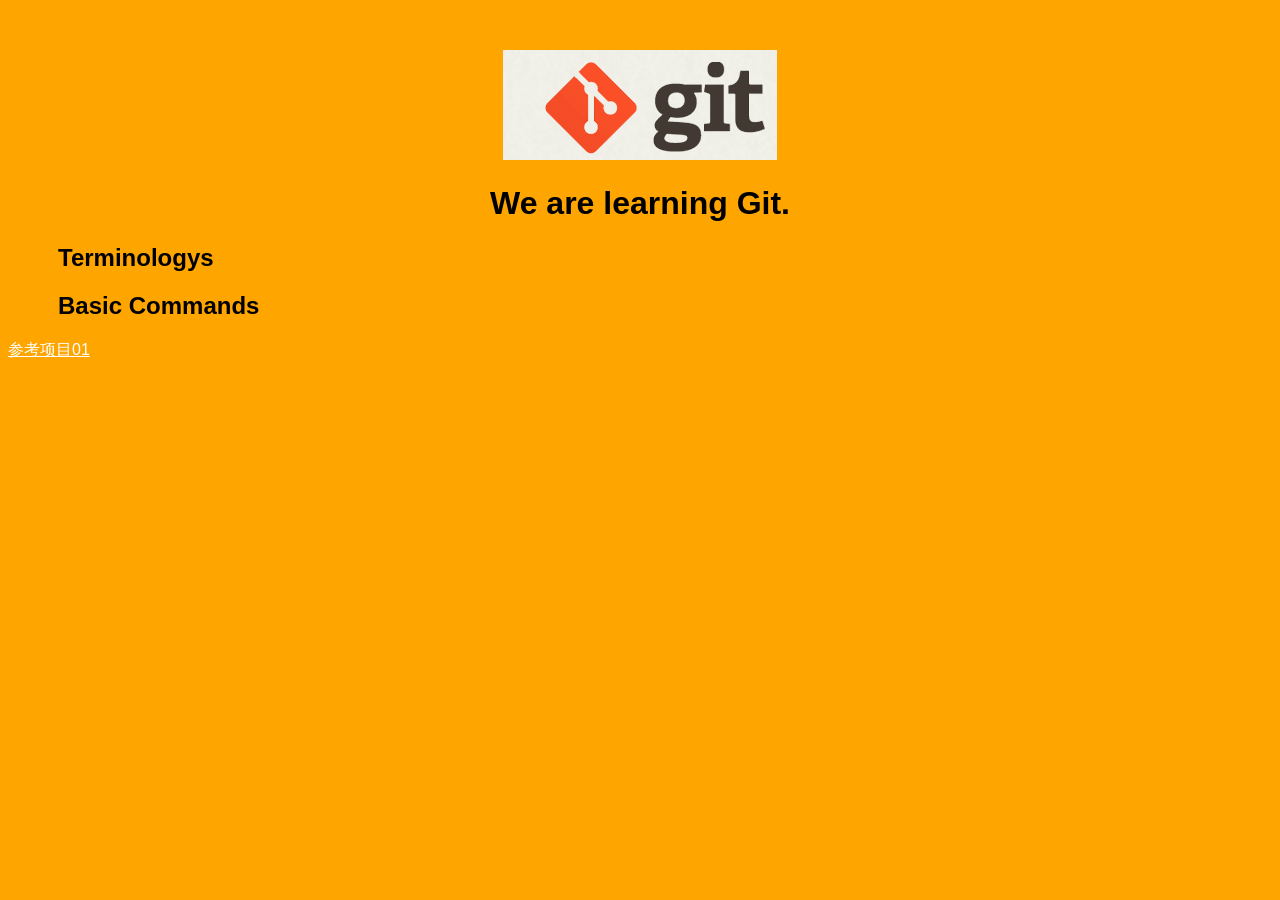
==== index.html @ fb665cff "Add git add command in index." ====
<!DOCTYPE html>
<html>
<head>
    <title>Git Demo</title>
    <link rel="stylesheet" type="text/css" href="styles/style.css">
</head>
<body>
    <header>
        <img id="header-img" src="images/git-logo.png">
        <h1 id='header-words'>We are learning Git.</h1> 
    </header>

    <section>
        <div class="accordion"><h1>Terminologys</h1></div>
            <div class="panel">
                <ol>
                    <li>bare repository</li>
                    <li></li>
                    <li></li>
                    <li></li>
                    <li></li>
                    <li></li>
                    <li></li>
                    <li></li>
                    <li></li>
                    <li></li>
                </ol>     
            </div>
        <div class="accordion"><h1>Basic Commands</h1></div>
            <div class="panel">
                <ol>
                    <li>config</li>
                    <li>add</li>
                    <li></li>
                    <li></li>
                    <li></li>
                    <li></li>
                    <li></li>
                    <li></li>
                    <li></li>
                    <li></li>
                </ol>
            </div>
        </div>
    </section>
    
    <footer>
	<p>
		<a href="https://www.baidu.com/">参考项目01</a>
	</p>
    </footer>

    <script src="js/script.js"></script> 
</body>
</html>
---- styles/style.css ----
body{
  background-color: orange;
  font-family: 'Monaco', sans-serif;
  color: black;
}

body a{
  color: white;
}

header{
  text-align: center;
  margin-top: 50px;
}

h3{
  color: red;
}

header-img{
  width: 400px;
}

header-words{
  line-height: 10px;
  font-size: 50px;
  font-family: 'Monaco', sans-serif;
  margin-bottom: 75px;
}

section{
  padding: 0 50px 0px 50px;
  text-align: left;
}

div.accordion {
  cursor: pointer;
  border: none;
  outline: none;
}

div.accordion.active, div.accordion:hover {
  background-color: white;
  color: #1D2031;
}

div.panel {
  padding: 0 18px 0 0;
  display: none;
}

footer {
	align: center;
}
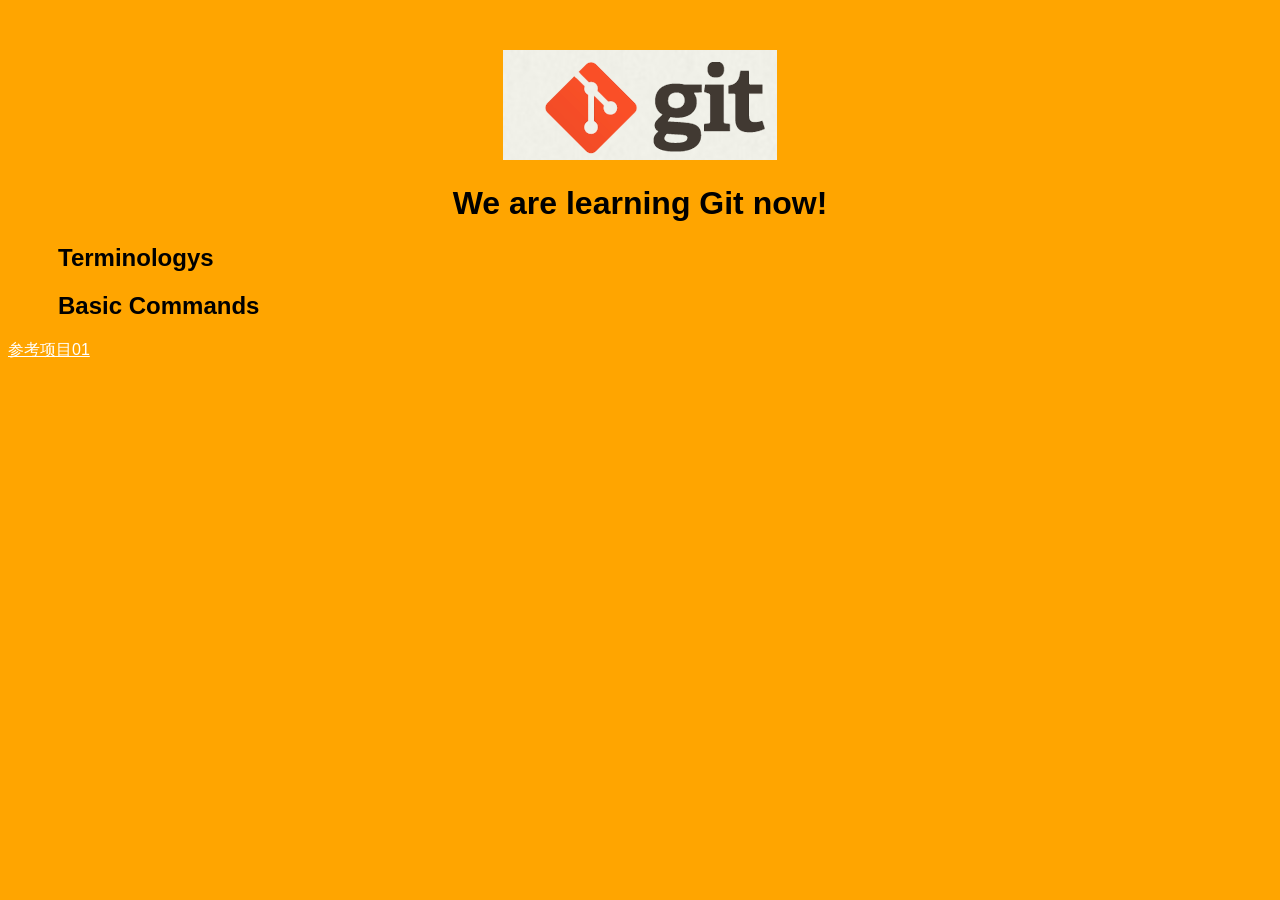
==== commit 7529ab07: "Improve index head" ====
--- a/index.html
+++ b/index.html
@@ -7,7 +7,7 @@
 <body>
     <header>
         <img id="header-img" src="images/git-logo.png">
-        <h1 id='header-words'>We are learning Git.</h1> 
+        <h1 id='header-words'>We are learning Git now!</h1> 
     </header>
 
     <section>
@@ -15,7 +15,7 @@
             <div class="panel">
                 <ol>
                     <li>bare repository</li>
-                    <li></li>
+                    <li>non fast-farward</li>
                     <li></li>
                     <li></li>
                     <li></li>
@@ -31,9 +31,11 @@
                 <ol>
                     <li>config</li>
                     <li>add</li>
-                    <li></li>
-                    <li></li>
-                    <li></li>
+                    <li>commit</li>
+                    <li>mv</li>
+                    <li>rm</li>
+                    <li>stash/li>
+                    <li>log</li>
                     <li></li>
                     <li></li>
                     <li></li>
